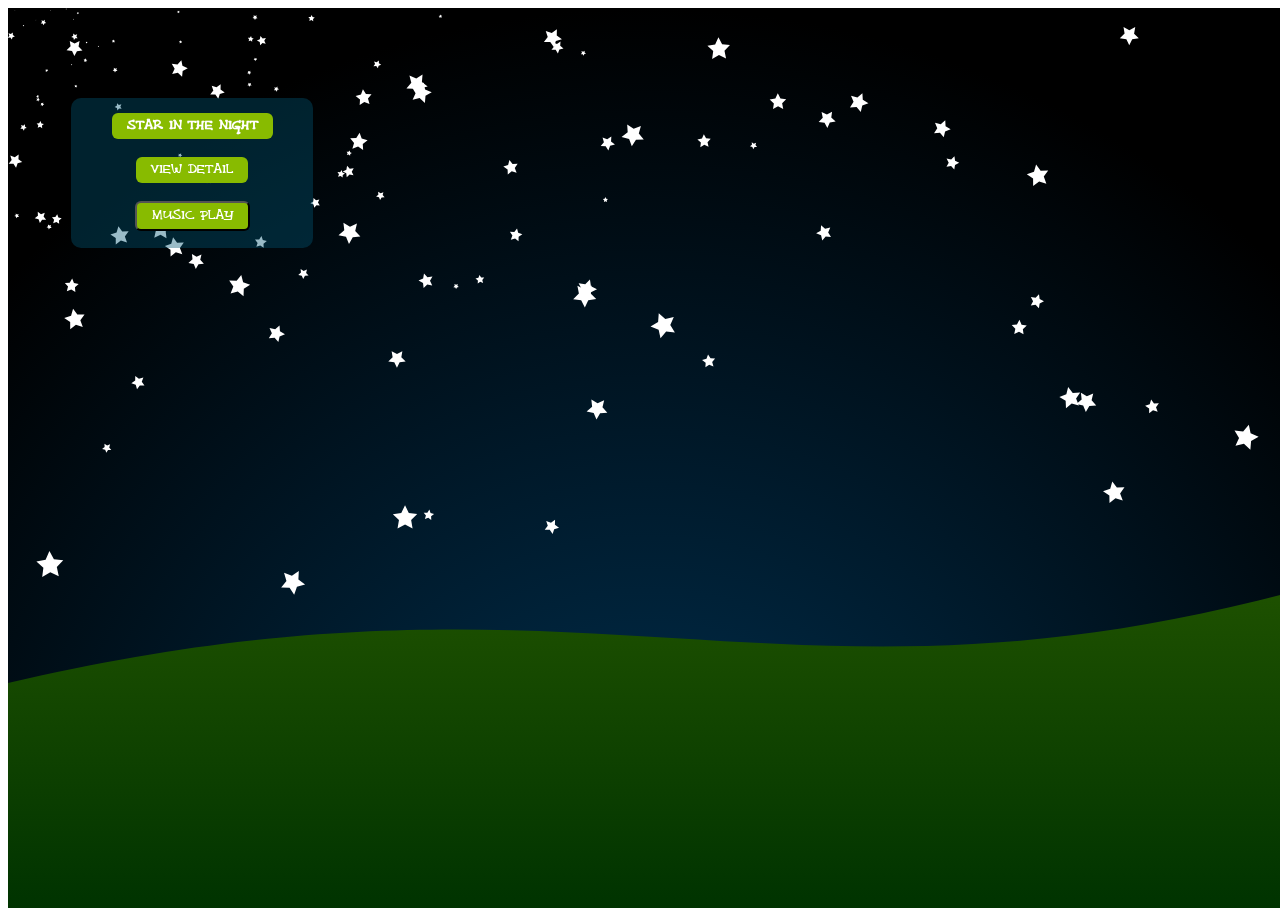
==== index.html @ 8337395e "change it" ====
<!DOCTYPE html>
<html>
<head lang="en">
    <meta charset="UTF-8">
    <title>HomePage</title>
<link rel="stylesheet" href="stylesheet.css" type="text/css" charset="utf-8" >
<style>
    #canvas-wrapper{

        position: relative;
    }

    #controller{
        font-family: single_maltaregular;
        /*width:160px;*/
        width:16%;
        height:120px;
        position: absolute;
        top:10%;
        left:5%;
        background-color: rgba(0,85,116,0.4);
        padding: 5px 20px 25px 20px;
        border-radius: 10px 10px;
        z-index:2;


    }
    #controller h1{
        color: white;
        margin-left: auto;

    }
    #controller #canvas-btn{
        /*text-align: center;*/
        display: inline-block;
        background-color: #8b0;
        color: white;
        font-size: 14px;
        padding: 5px 15px;
        border-radius: 6px 6px;
        text-decoration: none;
        margin-top: 10px;
        margin-bottom: 18px;
    }
    #controller #canvas-btn:hover{
        text-decoration: none;
        background-color: #7a0;
    }
    #controller .color-btn{
        color: white;
        display: inline-block;
        padding: 5px 15px;
        border-radius: 6px 6px;
        font-size: 14px;
        text-decoration: none;
        background-color: #8b0;
        font-family: single_maltaregular;
    }
    #controller .color-btn:hover{
        text-decoration: none;
        background-color: #7a0;

    }



    #controller #white-color-btn{
        background-color:  #8b0;
        margin-bottom: 18px;

    }
    #controller #button{
         background-color:  #8b0;

     }
</style>


</head>
<body>
<audio id="music" >
    <source src="1.mp3" type="audio/mp3" />
</audio>
<div id="canvas-wrapper">
    <canvas id="canvas" >
        The browser you are using is not for canvas,please change then try again!
    </canvas>
    <div id="controller" style="text-align: center">
        <h1 id="canvas-btn">Star In The Night</h1><br/>
        <a href="test.html" class="color-btn" id="white-color-btn">view detail</a><br/>
        <button class="color-btn" id="button">Music  Play</button>

    </div>
</div>
<script src="sky.js"></script>
</body>
</html>
---- stylesheet.css ----
/* Generated by Font Squirrel (http://www.fontsquirrel.com) on February 24, 2015 */





@font-face {
    font-family: 'single_maltaregular';
    src: url('Font/SingleMalta-webfont.eot');
    src: url('Font/SingleMalta-webfont.eot?#iefix') format('embedded-opentype'),
    url('Font/SingleMalta-webfont.woff2') format('woff2'),
    url('Font/SingleMalta-webfont.woff') format('woff'),
    url('Font/SingleMalta-webfont.ttf') format('truetype'),
    url('Font/SingleMalta-webfont.svg#single_maltaregular') format('svg');
    font-weight: normal;
    font-style: normal;


}
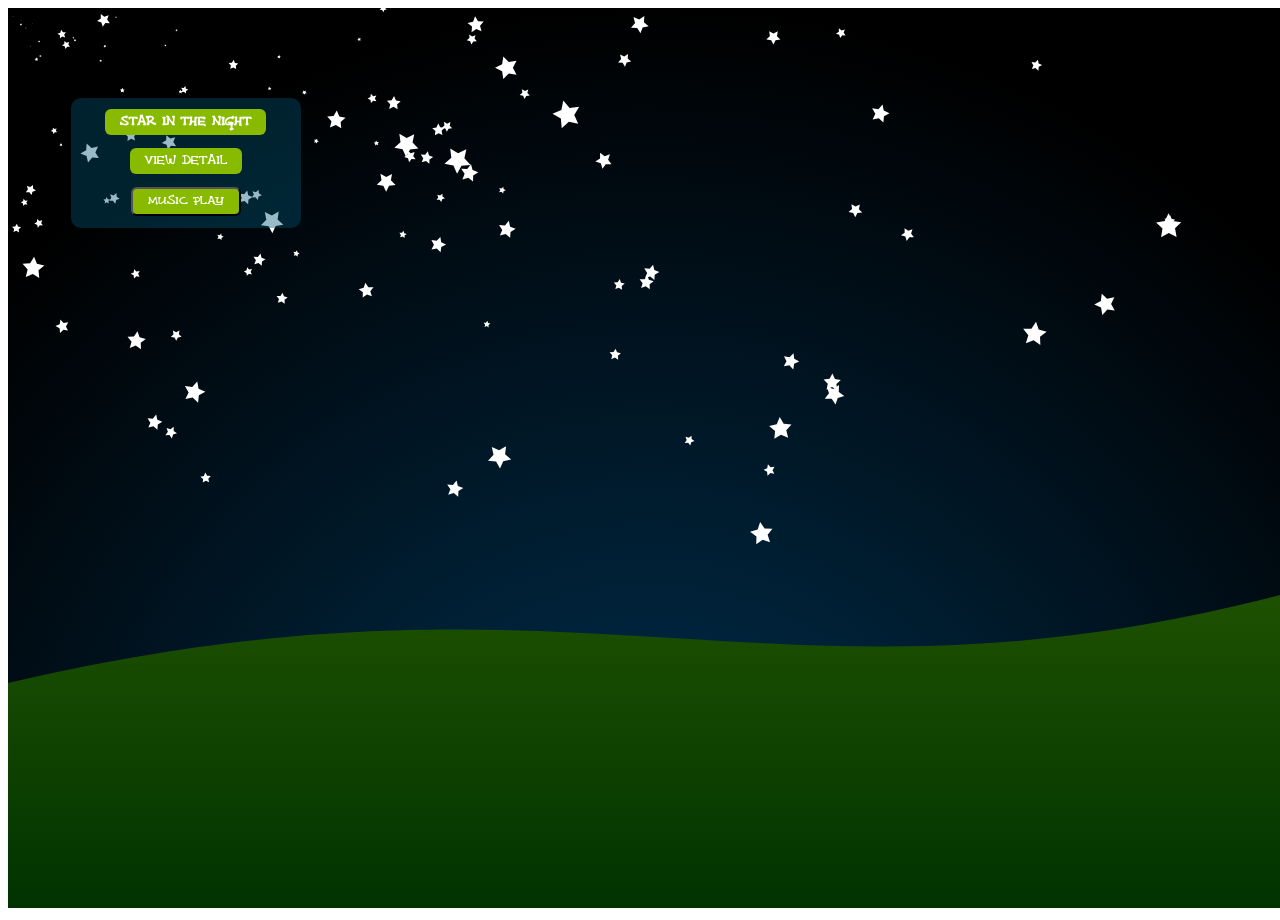
==== commit 3eca0ec9: "change it" ====
--- a/index.html
+++ b/index.html
@@ -13,8 +13,8 @@
     #controller{
         font-family: single_maltaregular;
         /*width:160px;*/
-        width:16%;
-        height:120px;
+        width:15%;
+        height:100px;
         position: absolute;
         top:10%;
         left:5%;
@@ -39,8 +39,8 @@
         padding: 5px 15px;
         border-radius: 6px 6px;
         text-decoration: none;
-        margin-top: 10px;
-        margin-bottom: 18px;
+        margin-top: 6px;
+        margin-bottom: 13px;
     }
     #controller #canvas-btn:hover{
         text-decoration: none;
@@ -66,11 +66,12 @@
 
     #controller #white-color-btn{
         background-color:  #8b0;
-        margin-bottom: 18px;
+        margin-bottom: 13px;
 
     }
     #controller #button{
          background-color:  #8b0;
+        font-size: 80%;
 
      }
 </style>
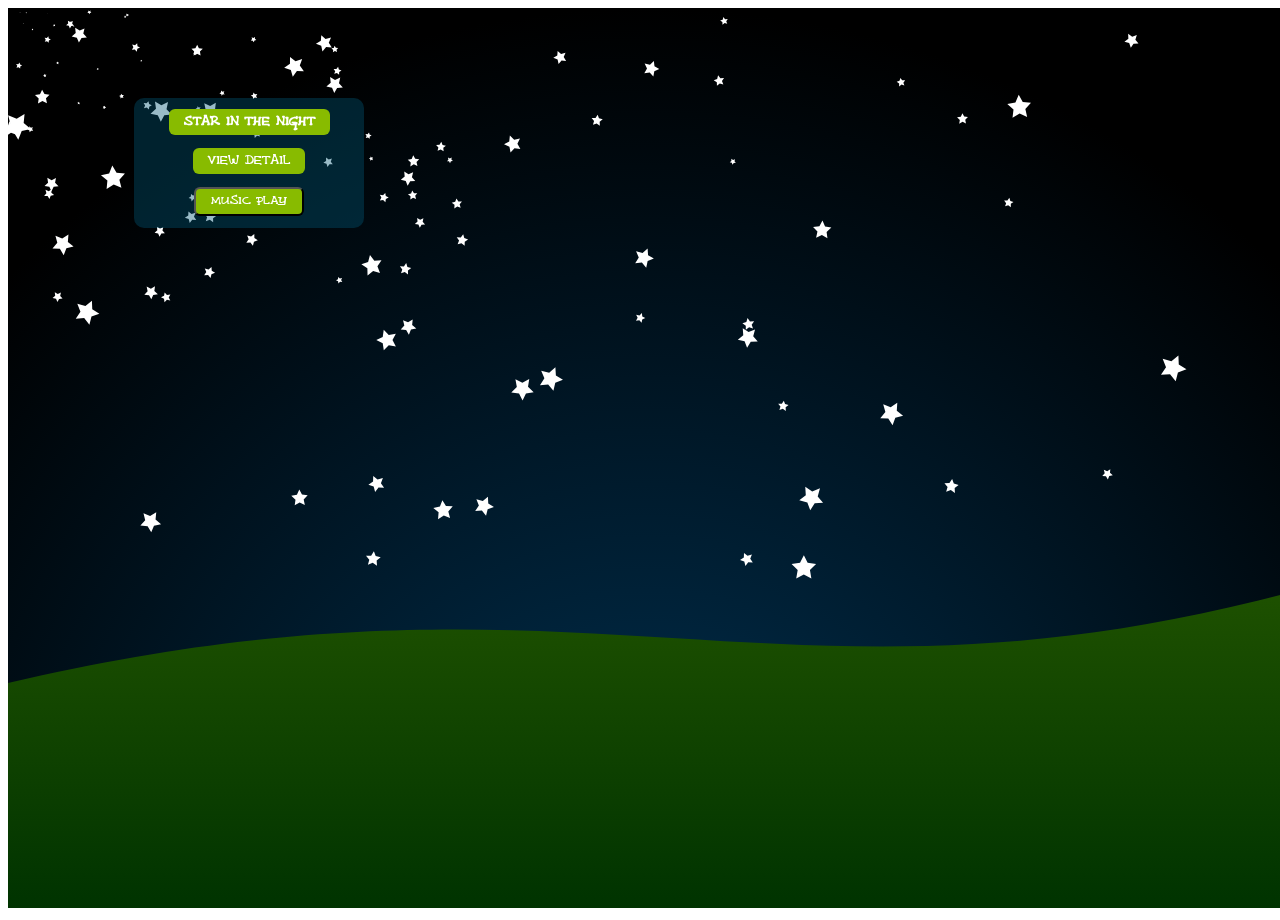
==== commit 3306b53b: "change it" ====
--- a/index.html
+++ b/index.html
@@ -17,7 +17,7 @@
         height:100px;
         position: absolute;
         top:10%;
-        left:5%;
+        left:10%;
         background-color: rgba(0,85,116,0.4);
         padding: 5px 20px 25px 20px;
         border-radius: 10px 10px;
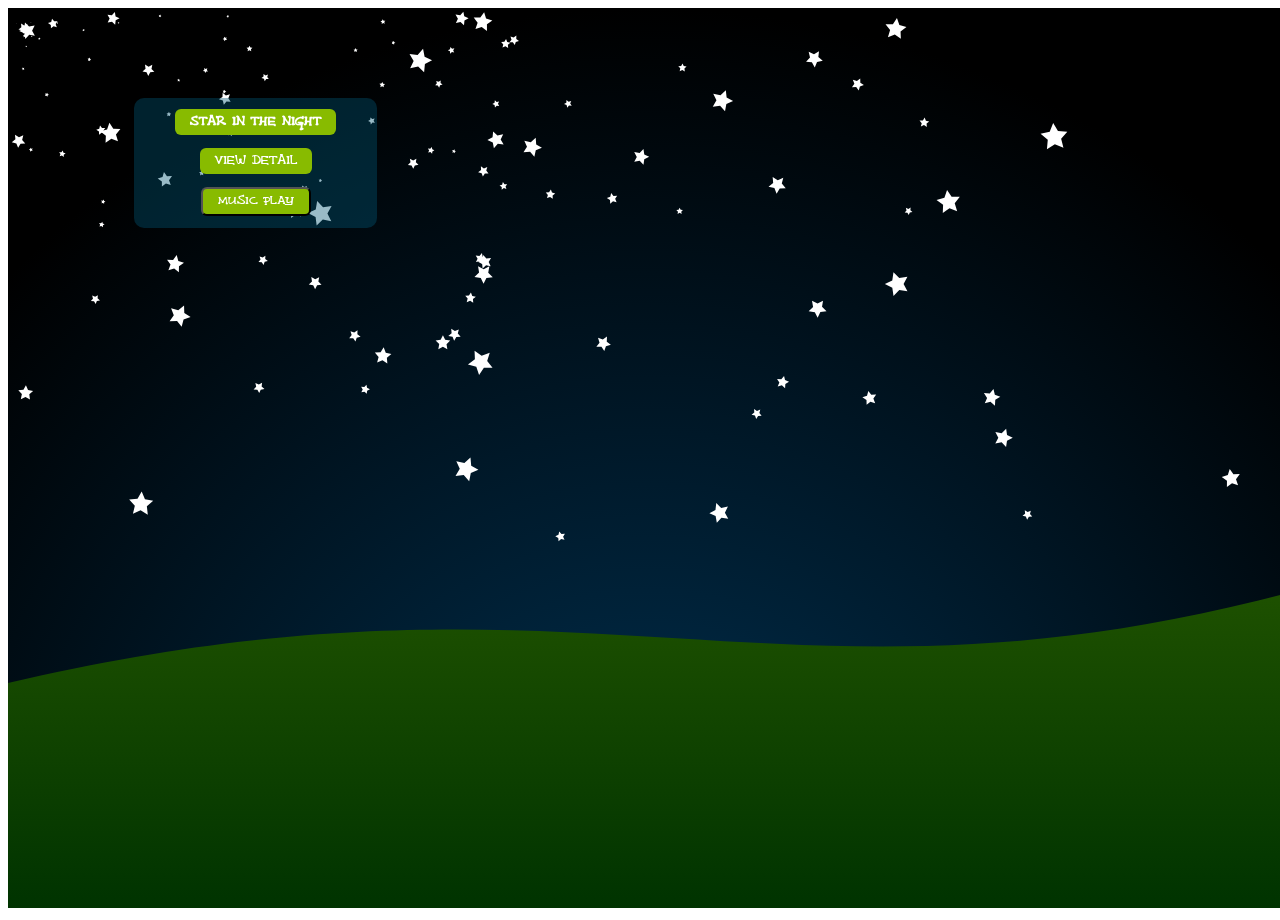
==== commit f9007e8b: "change it" ====
--- a/index.html
+++ b/index.html
@@ -13,7 +13,7 @@
     #controller{
         font-family: single_maltaregular;
         /*width:160px;*/
-        width:15%;
+        width:16%;
         height:100px;
         position: absolute;
         top:10%;
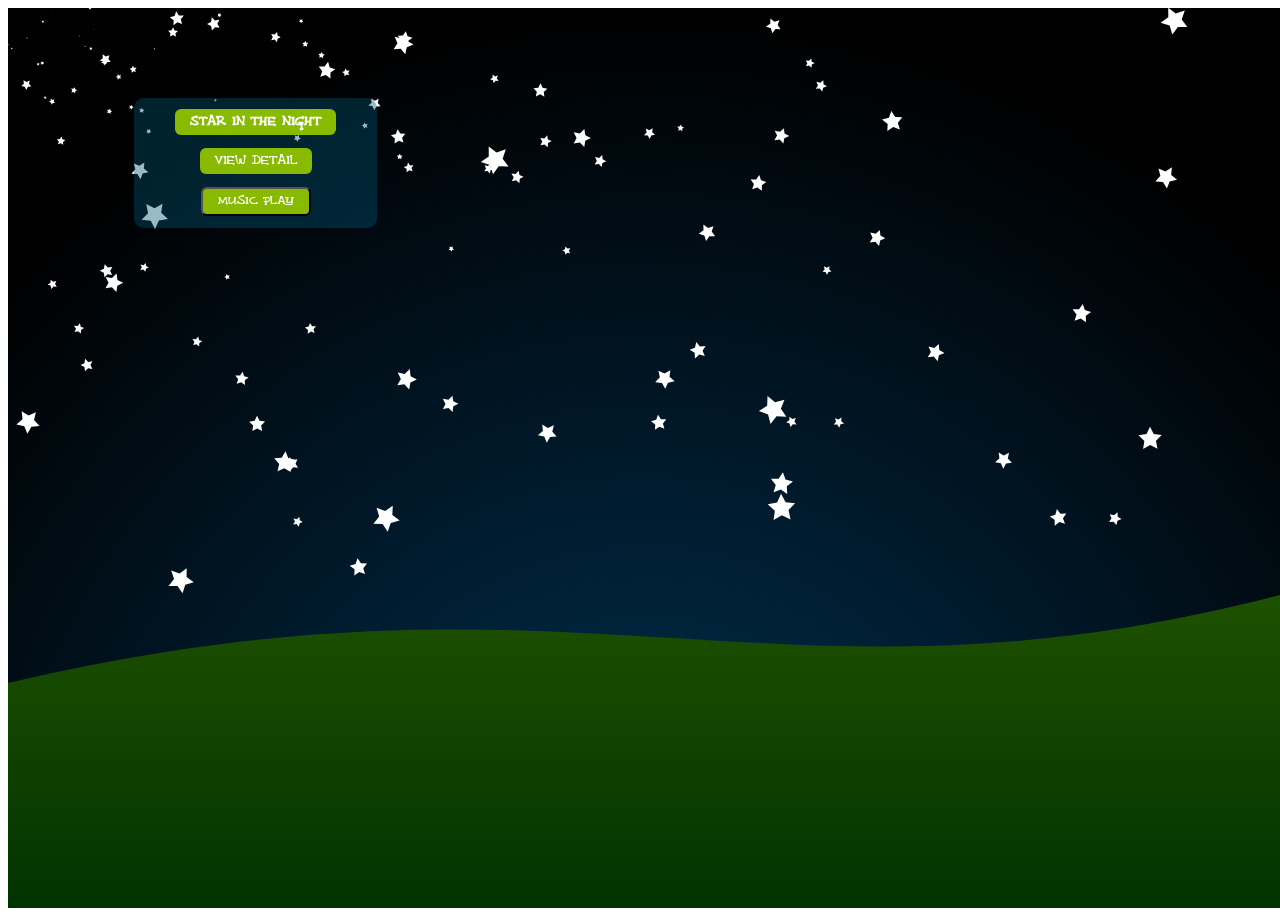
==== commit c0169b7c: "change it" ====
--- a/index.html
+++ b/index.html
@@ -12,6 +12,7 @@
 
     #controller{
         font-family: single_maltaregular;
+        font-size:16px;
         /*width:160px;*/
         width:16%;
         height:100px;
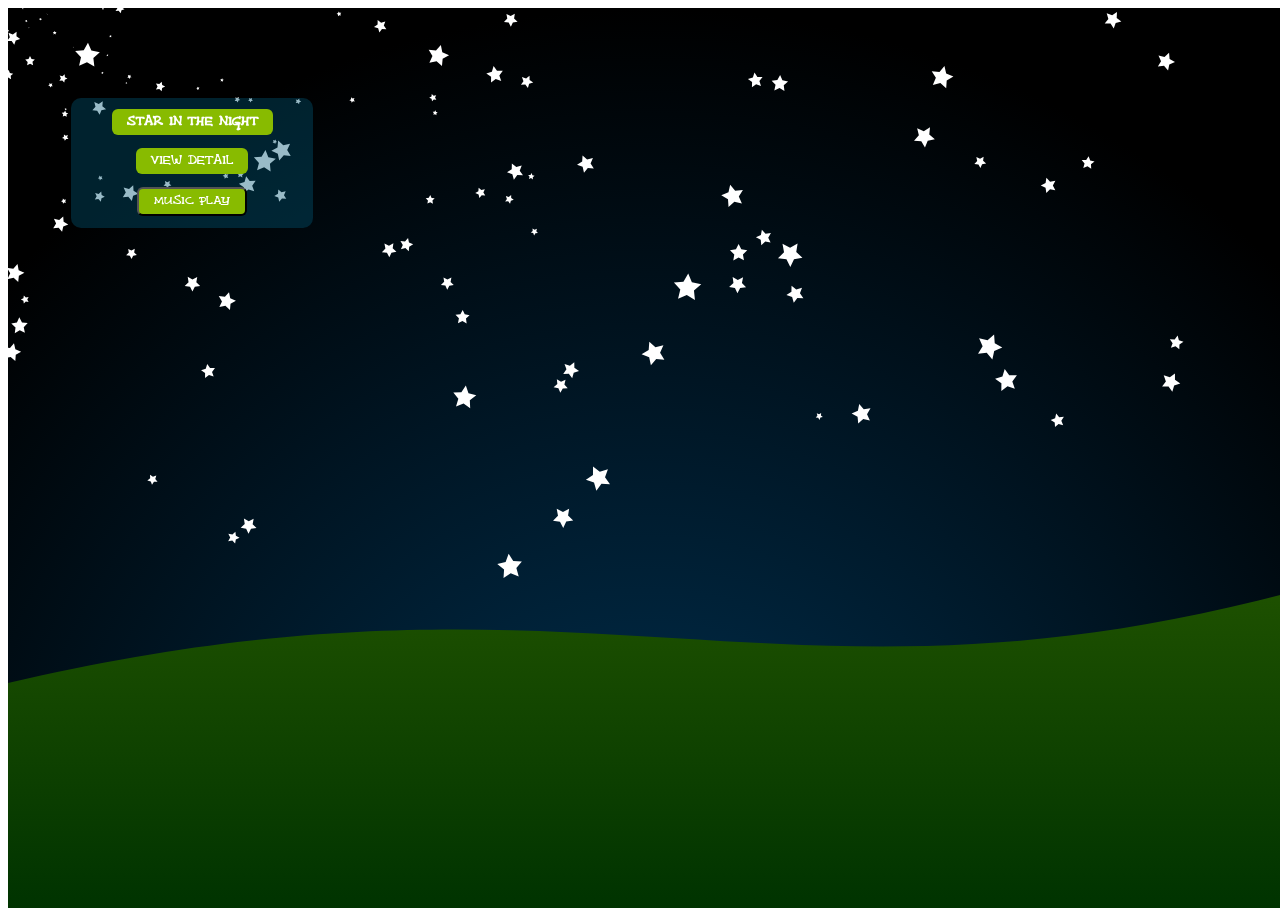
==== commit 1ca62def: "change it" ====
--- a/index.html
+++ b/index.html
@@ -18,7 +18,7 @@
         height:100px;
         position: absolute;
         top:10%;
-        left:10%;
+        left:5%;
         background-color: rgba(0,85,116,0.4);
         padding: 5px 20px 25px 20px;
         border-radius: 10px 10px;
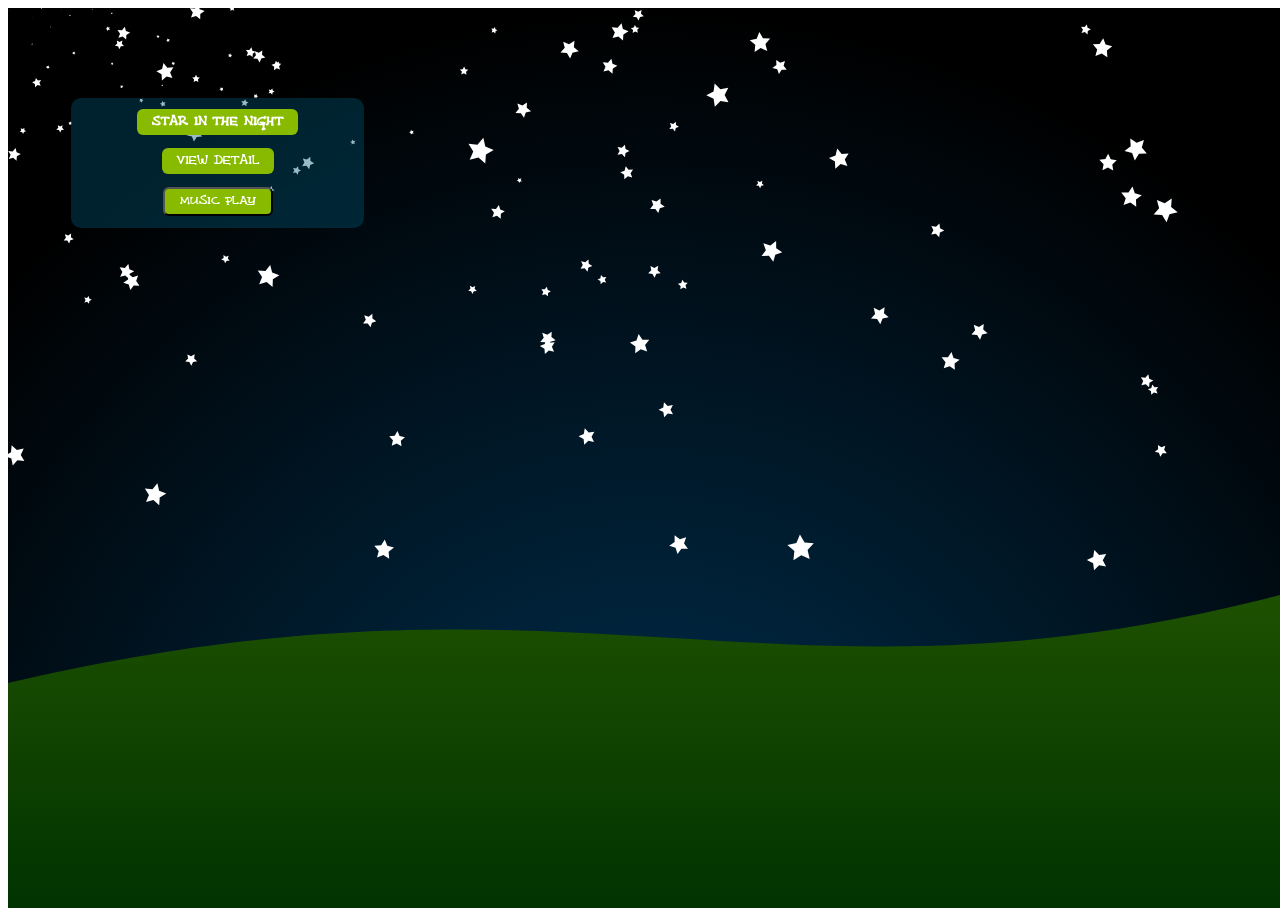
==== commit db4c1ac6: "change it" ====
--- a/index.html
+++ b/index.html
@@ -14,7 +14,7 @@
         font-family: single_maltaregular;
         font-size:16px;
         /*width:160px;*/
-        width:16%;
+        width:20%;
         height:100px;
         position: absolute;
         top:10%;
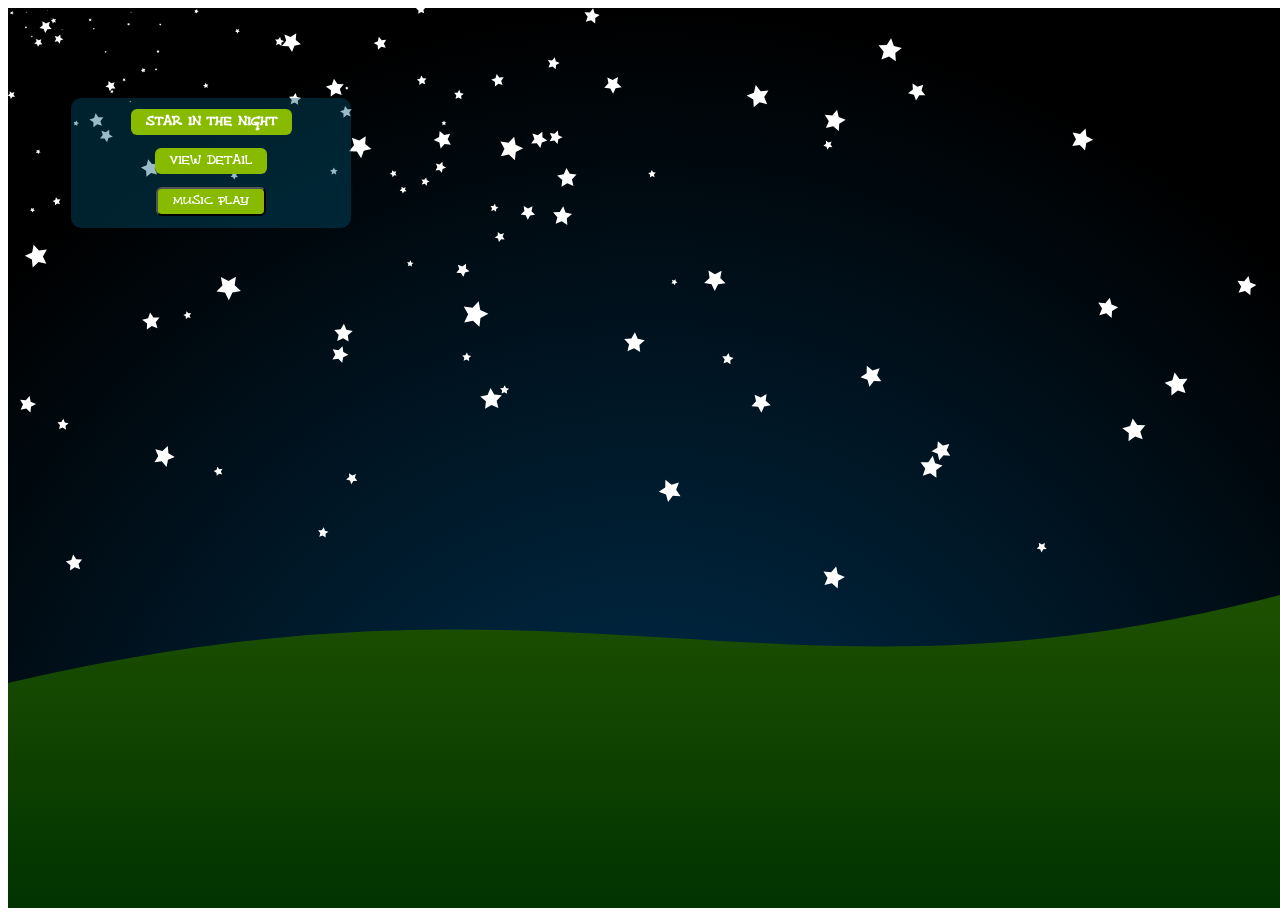
==== commit 40e8d513: "change it" ====
--- a/index.html
+++ b/index.html
@@ -14,7 +14,7 @@
         font-family: single_maltaregular;
         font-size:16px;
         /*width:160px;*/
-        width:20%;
+        width:240px;
         height:100px;
         position: absolute;
         top:10%;
